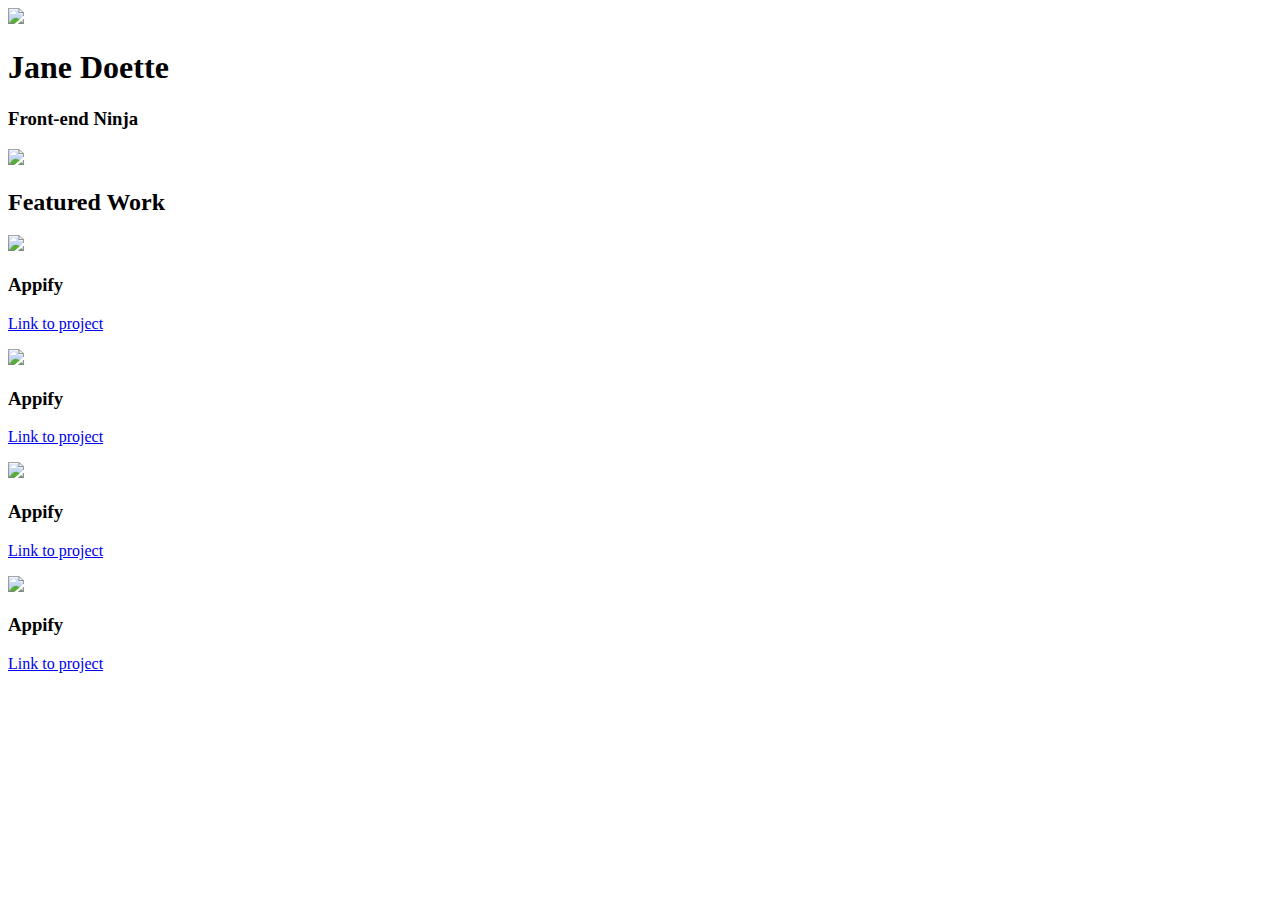
==== portfolio/bootstrap1/bootstrap-prestructure.html @ 1e75caf5 "Start third tutorial project" ====
<!DOCTYPE html>
<html>
  <head></head>
  <body>
    <div>
      <div><img src="http://placehold.it/100x100"></div>
      <div>
        <h1>Jane Doette</h1>
        <h3>Front-end Ninja</h3>
      </div>
    </div>
    <div>
      <img src="http://placehold.it/1140x350">
    </div>
    <div>
      <h2>Featured Work</h2>
    </div>
    <div>
      <div>
        <img src="http://placehold.it/555x300">
        <h3>Appify</h3>
        <p><a href="http://github.com">Link to project</a></p>
      </div>
      <div>
        <img src="http://placehold.it/555x300">
        <h3>Appify</h3>
        <p><a href="http://github.com">Link to project</a></p>
      </div>
    </div>
    <div>
      <div>
        <img src="http://placehold.it/555x300">
        <h3>Appify</h3>
        <p><a href="http://github.com">Link to project</a></p>
      </div>
      <div>
        <img src="http://placehold.it/555x300">
        <h3>Appify</h3>
        <p><a href="http://github.com">Link to project</a></p>
      </div>
    </div>

  </body>
</html>
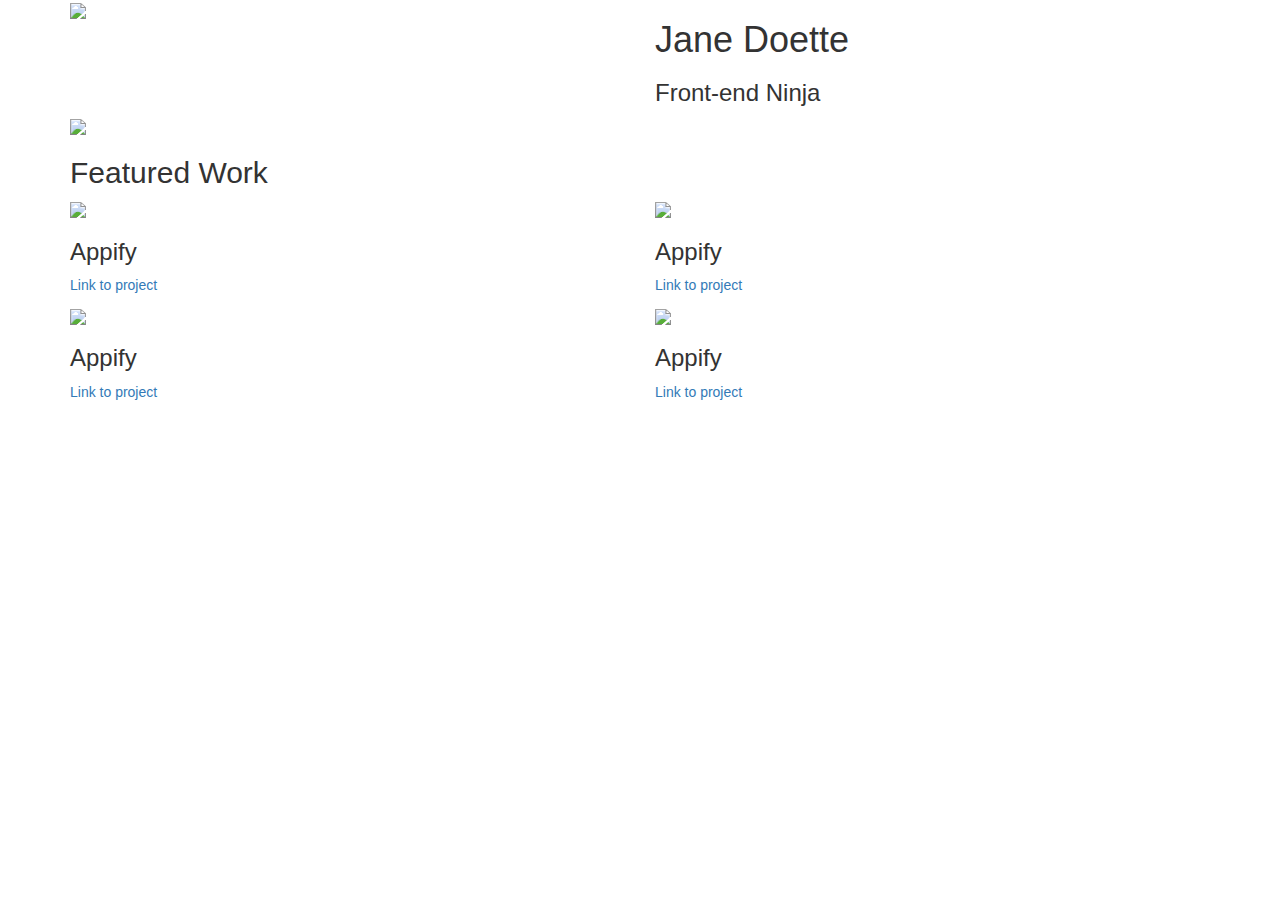
==== commit f256d594: "Bootstrapify, add custom style" ====
--- a/portfolio/bootstrap1/bootstrap-prestructure.html
+++ b/portfolio/bootstrap1/bootstrap-prestructure.html
@@ -1,44 +1,51 @@
 <!DOCTYPE html>
 <html>
-  <head></head>
+  <head>
+  	<link rel="stylesheet" href="https://maxcdn.bootstrapcdn.com/bootstrap/3.3.7/css/bootstrap.min.css" integrity="sha384-BVYiiSIFeK1dGmJRAkycuHAHRg32OmUcww7on3RYdg4Va+PmSTsz/K68vbdEjh4u" crossorigin="anonymous">
+  </head>
   <body>
-    <div>
-      <div><img src="http://placehold.it/100x100"></div>
-      <div>
+    <div class="container">
+      <div class="row">
+      <div class="col-md-6"><img src="http://placehold.it/100x100"></div>
+      <div class="col-md-6">
         <h1>Jane Doette</h1>
         <h3>Front-end Ninja</h3>
       </div>
     </div>
-    <div>
-      <img src="http://placehold.it/1140x350">
+    <div class="row">
+    	<div class="col-md-12">
+      		<img src="http://placehold.it/1140x350">
+    	</div>
     </div>
-    <div>
-      <h2>Featured Work</h2>
+    <div class="row">
+    	<div class="col-md-12">
+      		<h2>Featured Work</h2>
+    	</div>
     </div>
-    <div>
-      <div>
+    <div class="row">
+      <div class="col-md-6">
         <img src="http://placehold.it/555x300">
         <h3>Appify</h3>
         <p><a href="http://github.com">Link to project</a></p>
       </div>
-      <div>
+      <div class="col-md-6">
         <img src="http://placehold.it/555x300">
         <h3>Appify</h3>
         <p><a href="http://github.com">Link to project</a></p>
       </div>
     </div>
-    <div>
-      <div>
+    <div class="row">
+      <div class="col-md-6">
         <img src="http://placehold.it/555x300">
         <h3>Appify</h3>
         <p><a href="http://github.com">Link to project</a></p>
       </div>
-      <div>
+      <div class="col-md-6">
         <img src="http://placehold.it/555x300">
         <h3>Appify</h3>
         <p><a href="http://github.com">Link to project</a></p>
       </div>
     </div>
-
+    </div>
   </body>
 </html>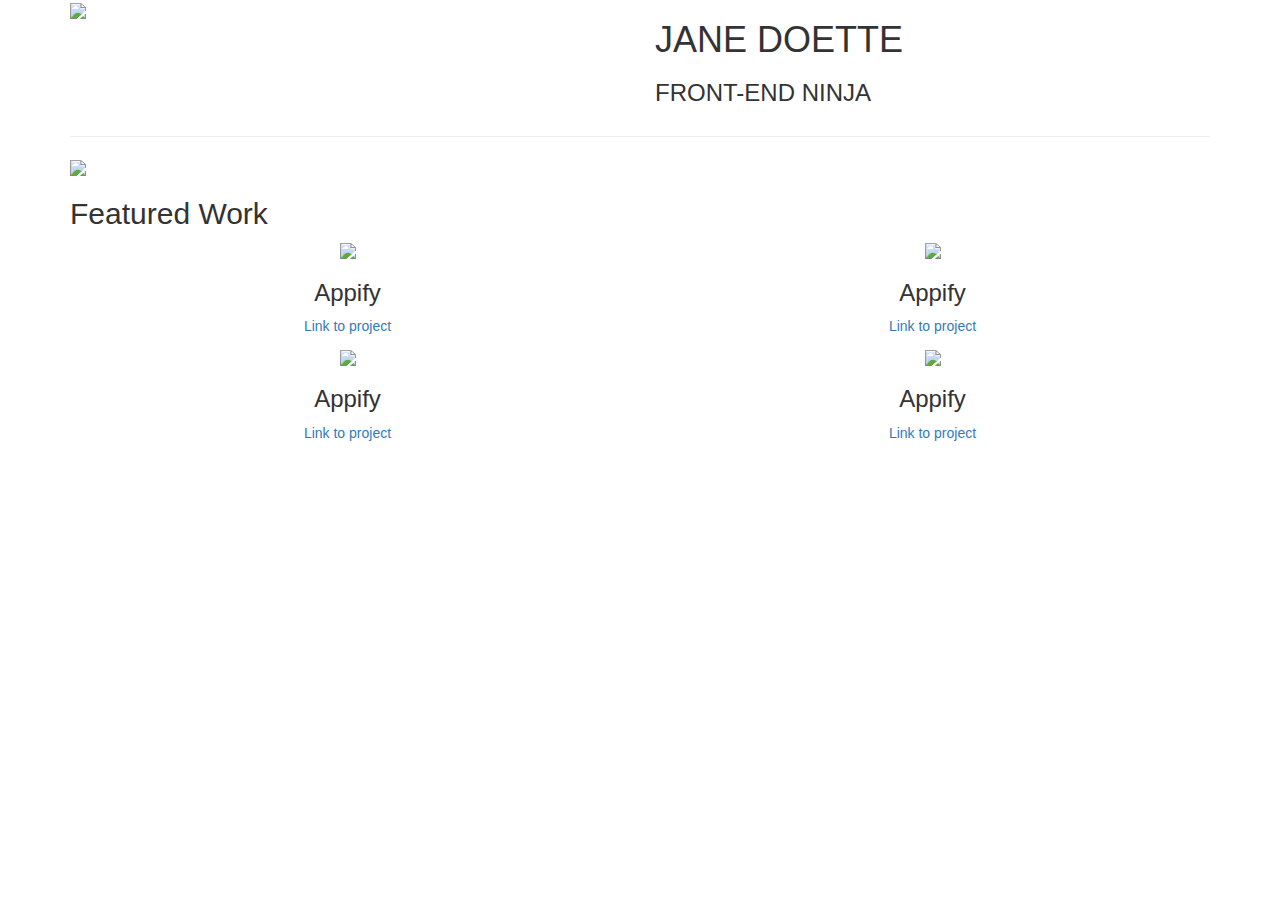
==== commit b1faf2bd: "Add modals" ====
--- a/portfolio/bootstrap1/bootstrap-prestructure.html
+++ b/portfolio/bootstrap1/bootstrap-prestructure.html
@@ -2,16 +2,22 @@
 <html>
   <head>
   	<link rel="stylesheet" href="https://maxcdn.bootstrapcdn.com/bootstrap/3.3.7/css/bootstrap.min.css" integrity="sha384-BVYiiSIFeK1dGmJRAkycuHAHRg32OmUcww7on3RYdg4Va+PmSTsz/K68vbdEjh4u" crossorigin="anonymous">
+  	<link rel="stylesheet" type="text/css" href="css/style.css">
+  	<script src="http://code.jquery.com/jquery-3.1.1.slim.min.js"
+			  integrity="sha256-/SIrNqv8h6QGKDuNoLGA4iret+kyesCkHGzVUUV0shc="
+			  crossorigin="anonymous"></script>
+  	<script src="https://maxcdn.bootstrapcdn.com/bootstrap/3.3.7/js/bootstrap.min.js" integrity="sha384-Tc5IQib027qvyjSMfHjOMaLkfuWVxZxUPnCJA7l2mCWNIpG9mGCD8wGNIcPD7Txa" crossorigin="anonymous"></script>
   </head>
   <body>
     <div class="container">
       <div class="row">
       <div class="col-md-6"><img src="http://placehold.it/100x100"></div>
-      <div class="col-md-6">
+      <div class="col-md-6 text-left text-uppercase">
         <h1>Jane Doette</h1>
         <h3>Front-end Ninja</h3>
       </div>
     </div>
+    <hr>
     <div class="row">
     	<div class="col-md-12">
       		<img src="http://placehold.it/1140x350">
@@ -22,30 +28,95 @@
       		<h2>Featured Work</h2>
     	</div>
     </div>
-    <div class="row">
+    <div class="row text-center">
       <div class="col-md-6">
-        <img src="http://placehold.it/555x300">
+        <img src="http://placehold.it/555x300" data-toggle="modal" data-target="#project1">
         <h3>Appify</h3>
         <p><a href="http://github.com">Link to project</a></p>
       </div>
       <div class="col-md-6">
-        <img src="http://placehold.it/555x300">
+        <img src="http://placehold.it/555x300" data-toggle="modal" data-target="#project2">
         <h3>Appify</h3>
         <p><a href="http://github.com">Link to project</a></p>
       </div>
     </div>
-    <div class="row">
+    <div class="row text-center">
       <div class="col-md-6">
-        <img src="http://placehold.it/555x300">
+        <img src="http://placehold.it/555x300" data-toggle="modal" data-target="#project3">
         <h3>Appify</h3>
         <p><a href="http://github.com">Link to project</a></p>
       </div>
       <div class="col-md-6">
-        <img src="http://placehold.it/555x300">
+        <img src="http://placehold.it/555x300" data-toggle="modal" data-target="#project4">
         <h3>Appify</h3>
         <p><a href="http://github.com">Link to project</a></p>
       </div>
     </div>
     </div>
+     <!-- Modal -->
+    <div class="modal fade" id="project1" tabindex="-1" role="dialog" aria-labelledby="myModalLabel" aria-hidden="true">
+        <div class="modal-dialog">
+            <div class="modal-content">
+                <div class="modal-header">
+                    <h4 class="modal-title" id="myModalLabel">First project</h4>
+                </div>
+                <div class="modal-body">
+                    <img class="img-responsive" src="http://placehold.it/555x300">
+                    Demo modal for project #1. Probably could write lots of interesting things here.
+                </div>
+                <div class="modal-footer">
+                    <button type="button" class="btn btn-default" data-dismiss="modal">Close</button>
+                </div>
+            </div>
+        </div>
+    </div>
+    <div class="modal fade" id="project2" tabindex="-1" role="dialog" aria-labelledby="myModalLabel" aria-hidden="true">
+        <div class="modal-dialog">
+            <div class="modal-content">
+                <div class="modal-header">
+                    <h4 class="modal-title" id="myModalLabel">Second project</h4>
+                </div>
+                <div class="modal-body">
+                    <img class="img-responsive" src="http://placehold.it/555x300">
+                    Demo modal for project #2. Probably could write lots of interesting things here.
+                </div>
+                <div class="modal-footer">
+                    <button type="button" class="btn btn-default" data-dismiss="modal">Close</button>
+                </div>
+            </div>
+        </div>
+    </div>
+    <div class="modal fade" id="project3" tabindex="-1" role="dialog" aria-labelledby="myModalLabel" aria-hidden="true">
+        <div class="modal-dialog">
+            <div class="modal-content">
+                <div class="modal-header">
+                    <h4 class="modal-title" id="myModalLabel">Third project</h4>
+                </div>
+                <div class="modal-body">
+                    <img class="img-responsive" src="http://placehold.it/555x300">
+                    Demo modal for project #3. Probably could write lots of even more interesting things here.
+                </div>
+                <div class="modal-footer">
+                    <button type="button" class="btn btn-default" data-dismiss="modal">Close</button>
+                </div>
+            </div>
+        </div>
+    </div>
+    <div class="modal fade" id="project4" tabindex="-1" role="dialog" aria-labelledby="myModalLabel" aria-hidden="true">
+        <div class="modal-dialog">
+            <div class="modal-content">
+                <div class="modal-header">
+                    <h4 class="modal-title" id="myModalLabel">Fourth project</h4>
+                </div>
+                <div class="modal-body">
+                    <img class="img-responsive" src="http://placehold.it/555x300">
+                    Demo modal for project #4. Probably could write lots of super interesting things here.
+                </div>
+                <div class="modal-footer">
+                    <button type="button" class="btn btn-default" data-dismiss="modal">Close</button>
+                </div>
+            </div>
+        </div>
+    </div>
   </body>
 </html>